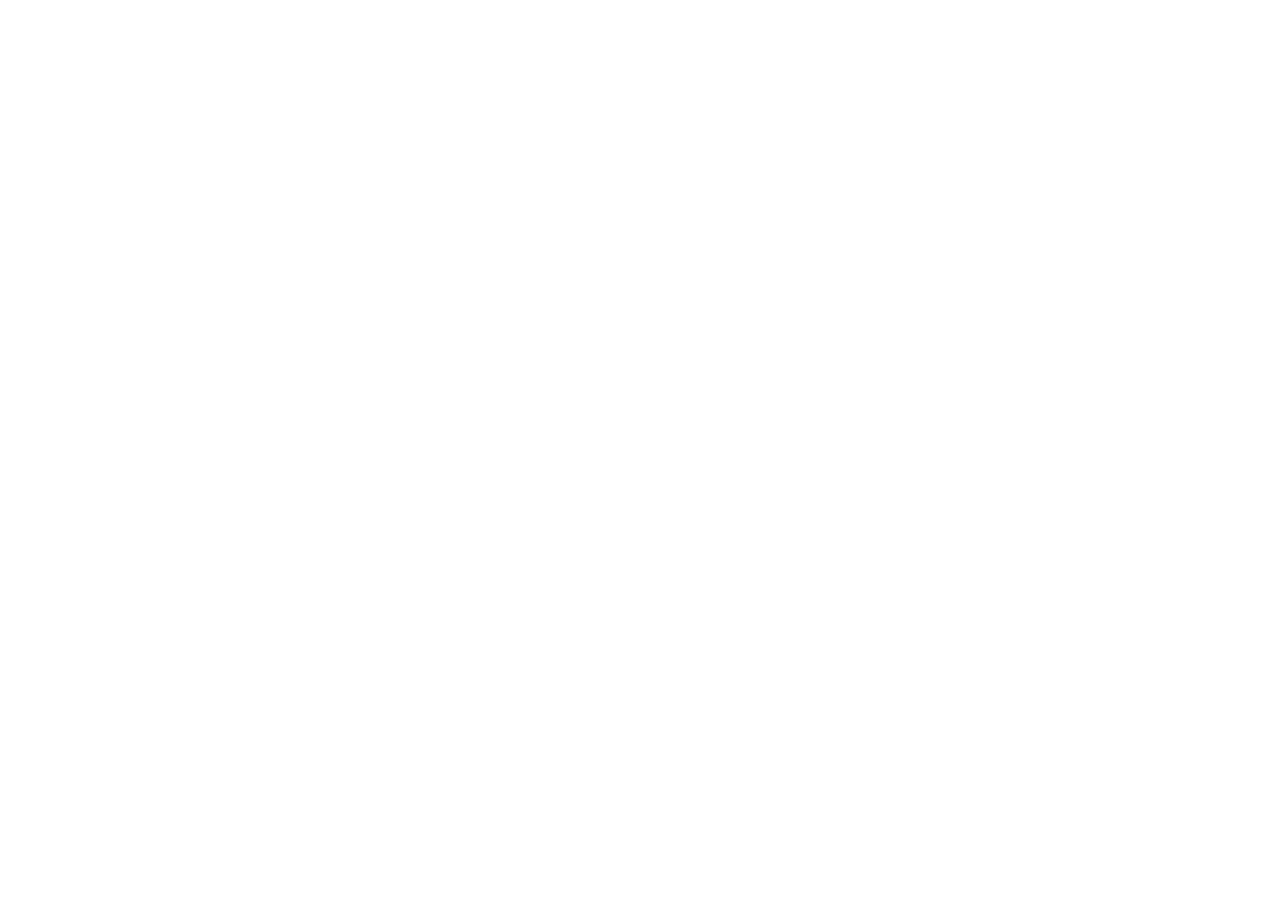
==== snake-game.html @ a16d13c1 "add canvas, snake & game colours, snake starting point and its segments. add future functions" ====
<!DOCTYPE html>
<html lang="en">
<head>
    <meta charset="UTF-8">
    <meta http-equiv="X-UA-Compatible" content="IE=edge">
    <meta name="viewport" content="width=device-width, initial-scale=1.0">
    <title>Project1-snake-game</title>
    <link rel="stylesheet" href="./styles/snake.css">
</head>
<body>
    <div>
        <canvas id="snake-canvas" height="800" width="800"></canvas>
    </div>
    <script src="./javascript/snake-canvas.js"></script>
    <script src="./javascript/snake-game.js"></script>
</body>
</html>
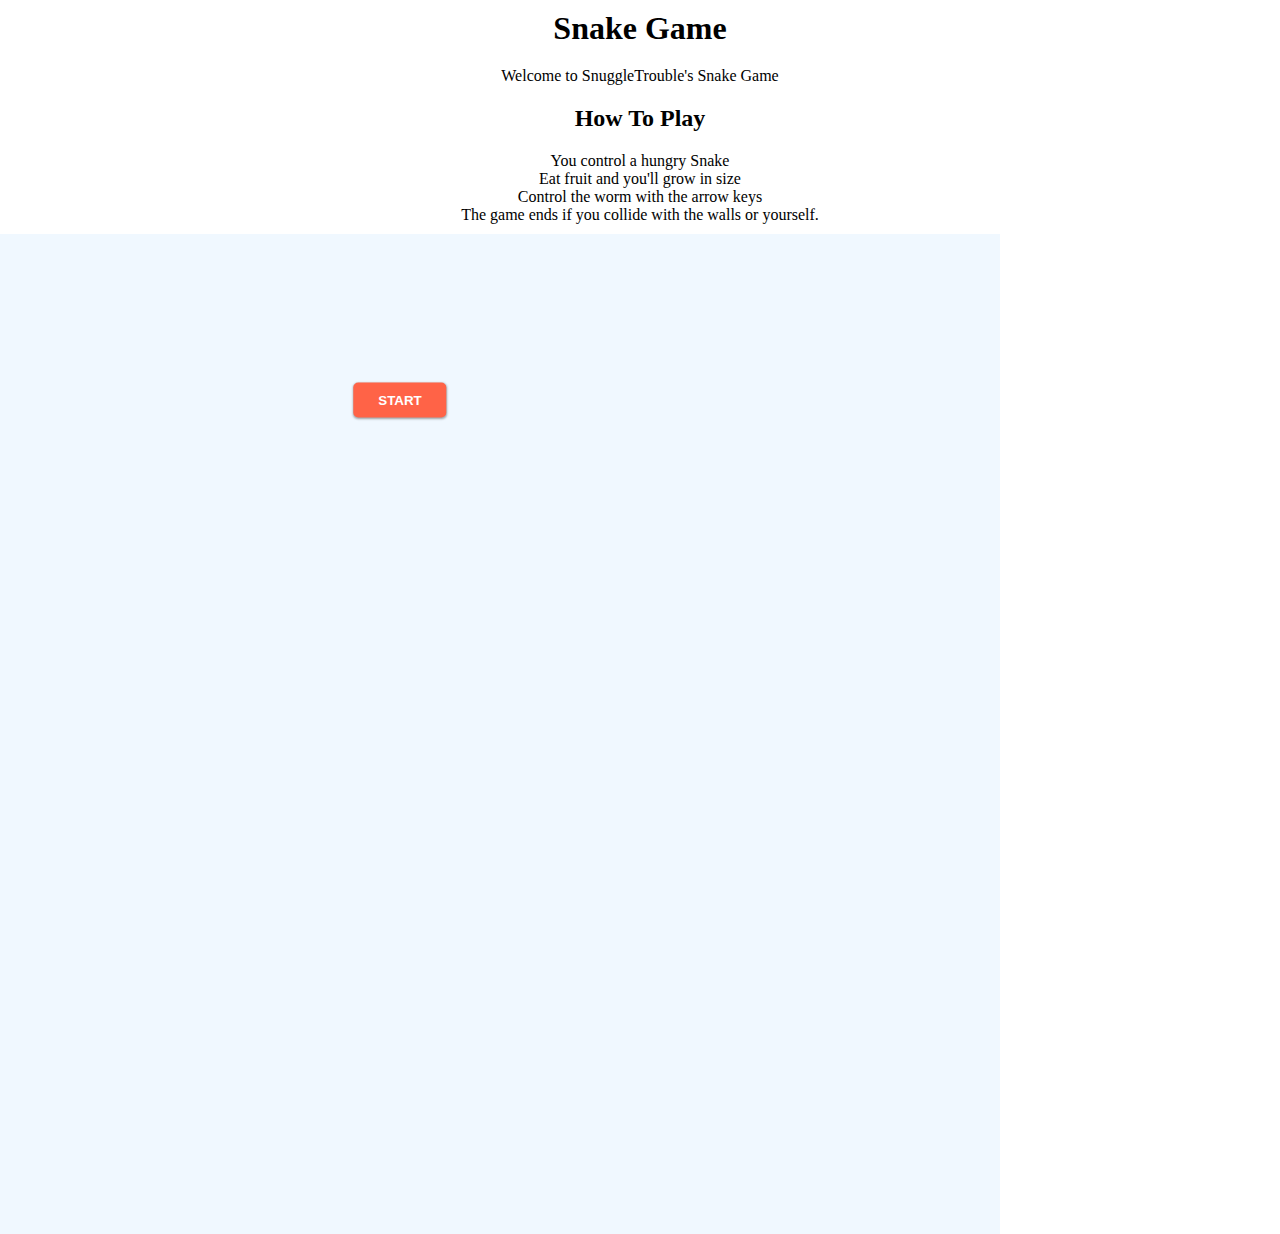
==== commit 51c0ddb8: "add divs, headlines and paragraphs" ====
--- a/snake-game.html
+++ b/snake-game.html
@@ -4,13 +4,28 @@
     <meta charset="UTF-8">
     <meta http-equiv="X-UA-Compatible" content="IE=edge">
     <meta name="viewport" content="width=device-width, initial-scale=1.0">
-    <title>Project1-snake-game</title>
-    <link rel="stylesheet" href="./styles/snake.css">
+    <title>Worm Game</title>
+    <link rel="stylesheet" href="./styles/snake-game.css">
 </head>
 <body>
-    <div>
-        <canvas id="snake-canvas" height="800" width="800"></canvas>
+    <!-- Start Area -->
+    <div id="game-intro">
+        <h1>Snake Game</h1>
+        <p>Welcome to SnuggleTrouble's Snake Game</p>
+        <h2>How To Play</h2>
+        <p>You control a hungry Snake 
+        <br> Eat fruit and you'll grow in size 
+        <br> Control the worm with the arrow keys 
+        <br> The game ends if you collide with the walls or yourself.
+        </p>
+        <button class="startBtn">START</button>
     </div>
+    <!-- Game -->
+    <div id="game">
+        <canvas class="canvas" height="1000" width="1000"></canvas>
+    </div>
+    <!-- Scoreboard -->
+    
     <script src="./javascript/snake-canvas.js"></script>
     <script src="./javascript/snake-game.js"></script>
 </body>
--- a/styles/snake-game.css
+++ b/styles/snake-game.css
@@ -0,0 +1,39 @@
+* {
+    margin: 0;
+    padding: 0;
+    box-sizing: border-box;
+}
+
+.canvas {
+    background-color: aliceblue;
+    position: absolute;
+}
+
+h1, h2, p {
+    display: flex;
+    justify-content: center;
+    align-items: center;
+    text-align: center;
+    padding: 10px;
+}
+
+.startBtn {
+    cursor: pointer;
+    z-index: 1;
+    position: absolute;
+    top: 400px;
+    left: 400px;
+    transform: translate(-50%, -50%);
+    background-color: tomato;
+    color: white;
+    font-weight: 600;
+    border: none;
+    box-shadow: 0 1px 3px rgba(0, 0, 0, 0.12), 0 1px 2px rgba(0, 0, 0, 0.24);
+    transition: all 0.3s cubic-bezier(0.25, 0.8, 0.25, 1);
+    padding: 10px 25px;
+    border-radius: 5px;
+}
+
+.startBtn:hover {
+    box-shadow: 0 14px 28px rgba(0, 0, 0, 0.25), 0 10px 10px rgba(0, 0, 0, 0.22);
+}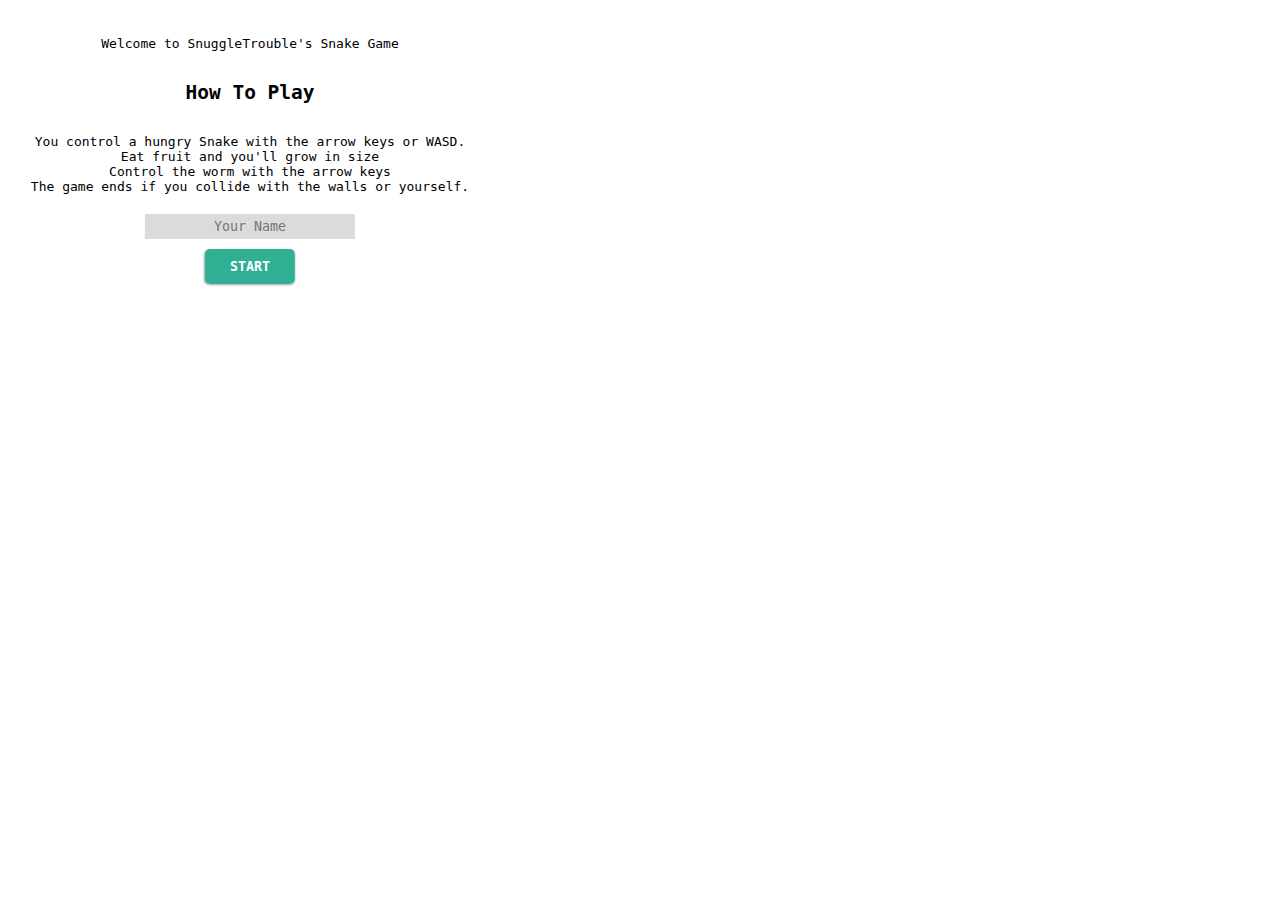
==== commit 42a1a924: "changes made to splash screens. Snake now works as a rectangle that moves automatically across the b" ====
--- a/snake-game.html
+++ b/snake-game.html
@@ -4,29 +4,35 @@
     <meta charset="UTF-8">
     <meta http-equiv="X-UA-Compatible" content="IE=edge">
     <meta name="viewport" content="width=device-width, initial-scale=1.0">
-    <title>Worm Game</title>
-    <link rel="stylesheet" href="./styles/snake-game.css">
+    <title>Snake Game</title>
+    <link rel="stylesheet" href="./styles/snake.css">
 </head>
 <body>
     <!-- Start Area -->
-    <div id="game-intro">
+    <div class="startBtnContainer">
         <h1>Snake Game</h1>
         <p>Welcome to SnuggleTrouble's Snake Game</p>
         <h2>How To Play</h2>
-        <p>You control a hungry Snake 
+        <p>You control a hungry Snake with the arrow keys or WASD.
         <br> Eat fruit and you'll grow in size 
         <br> Control the worm with the arrow keys 
         <br> The game ends if you collide with the walls or yourself.
         </p>
+        <input class="input" placeholder="Your Name" type="text">
         <button class="startBtn">START</button>
     </div>
     <!-- Game -->
-    <div id="game">
-        <canvas class="canvas" height="1000" width="1000"></canvas>
+    <div class="snakeGame">
+        <canvas class="canvas" height="300" width="500"></canvas>
     </div>
     <!-- Scoreboard -->
+    <div class="scoreListContainer">
+        <h1>SCORE</h1>
+        <ul class="scoreList">
+        </ul>
+        <button class="playAgainBtn">Play Again</button>
+    </div>
     
     <script src="./javascript/snake-canvas.js"></script>
-    <script src="./javascript/snake-game.js"></script>
 </body>
 </html>--- a/styles/snake.css
+++ b/styles/snake.css
@@ -0,0 +1,76 @@
+* {
+    margin: 0;
+    padding: 0;
+    box-sizing: border-box;
+    font-family: monospace;
+}
+
+.canvas {
+    background-color: aliceblue;
+    position: absolute;
+    visibility: hidden;
+}
+
+h1, h2, p {
+    display: flex;
+    justify-content: center;
+    align-items: center;
+    text-align: center;
+    padding: 10px;
+}
+
+.startBtnContainer {
+    visibility: hidden;
+    display: flex;
+    gap: 10px;
+    flex-direction: column;
+    align-items: center;
+    position: absolute;
+    top: 125px;
+    left: 250px;
+    transform: translate(-50%, -50%);
+}
+
+.input {
+    padding: 5px 20px;
+    background-color: rgb(219, 219, 219);
+    border: none;
+    text-align: center;
+}
+
+.startBtn {
+    cursor: pointer;
+    z-index: 1;
+    background-color: rgba(42, 173, 145, 0.973);
+    color: white;
+    font-weight: 600;
+    border: none;
+    box-shadow: 0 1px 3px rgba(0, 0, 0, 0.12), 0 1px 2px rgba(0, 0, 0, 0.24);
+    transition: all 0.3s cubic-bezier(0.25, 0.8, 0.25, 1);
+    padding: 10px 25px;
+    border-radius: 5px;
+}
+
+.startBtn:hover {
+    box-shadow: 0 14px 28px rgba(0, 0, 0, 0.25), 0 10px 10px rgba(0, 0, 0, 0.22);
+}
+
+.scoreListContainer {
+    visibility: hidden;
+    display: flex;
+    gap: 10px;
+    flex-direction: column;
+    align-items: center;
+    position: absolute;
+    top: 125px;
+    left: 250px;
+    transform: translate(-50%, -50%);
+}
+
+.scoreList {
+  list-style: none;
+}
+
+.playAgainBtn {
+    padding: 5px 20px;
+}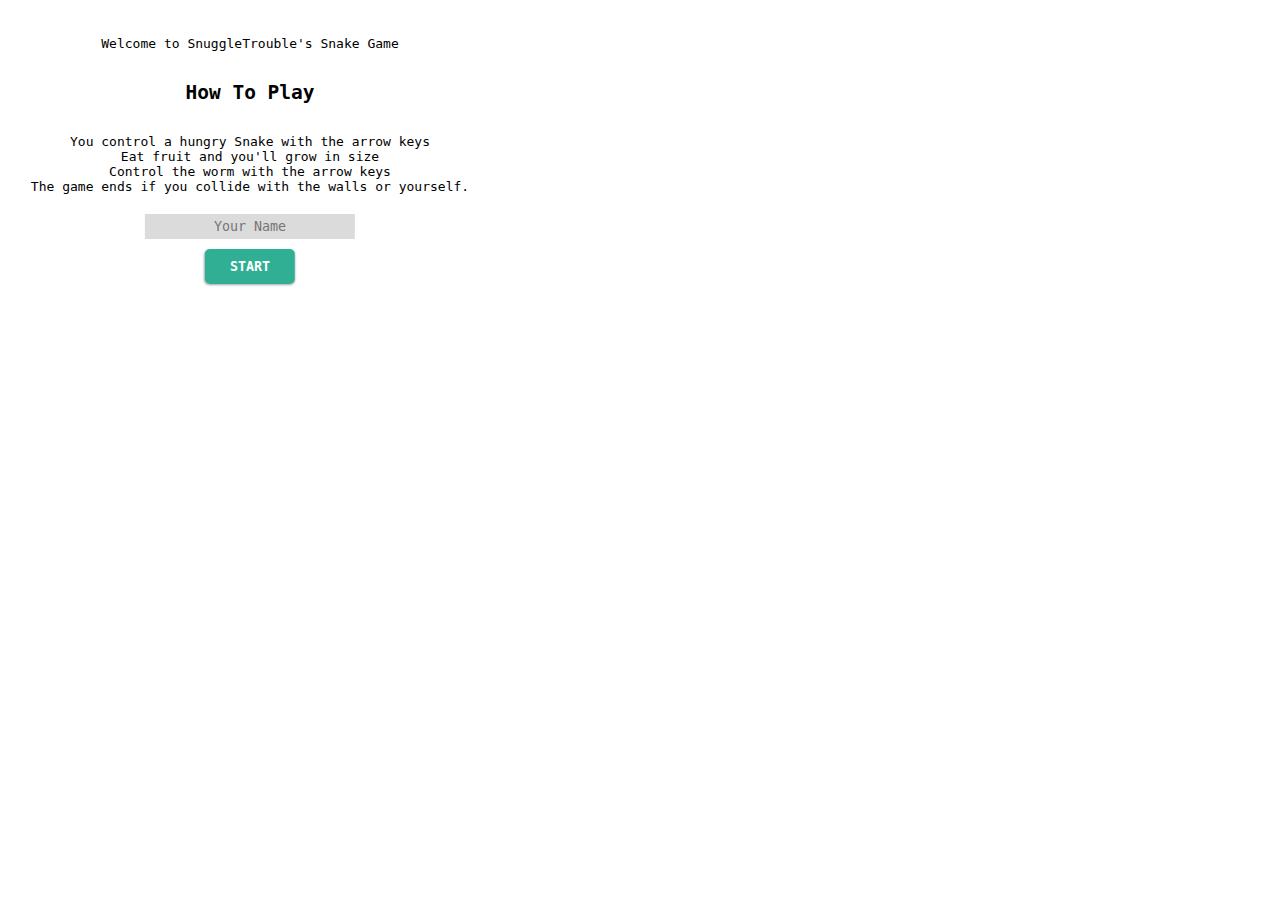
==== commit 47421d95: "add restart game btn styles. remove WASD key movement cos it made snake move if those letters were u" ====
--- a/snake-game.html
+++ b/snake-game.html
@@ -13,7 +13,7 @@
         <h1>Snake Game</h1>
         <p>Welcome to SnuggleTrouble's Snake Game</p>
         <h2>How To Play</h2>
-        <p>You control a hungry Snake with the arrow keys or WASD.
+        <p>You control a hungry Snake with the arrow keys
         <br> Eat fruit and you'll grow in size 
         <br> Control the worm with the arrow keys 
         <br> The game ends if you collide with the walls or yourself.
--- a/styles/snake.css
+++ b/styles/snake.css
@@ -72,5 +72,18 @@
 }
 
 .playAgainBtn {
-    padding: 5px 20px;
+    cursor: pointer;
+    z-index: 1;
+    background-color: rgba(224, 97, 24, 0.973);
+    color: white;
+    font-weight: 600;
+    border: none;
+    box-shadow: 0 1px 3px rgba(0, 0, 0, 0.12), 0 1px 2px rgba(0, 0, 0, 0.24);
+    transition: all 0.3s cubic-bezier(0.25, 0.8, 0.25, 1);
+    padding: 10px 25px;
+    border-radius: 5px;
+}
+
+.playAgainBtn:hover {
+    box-shadow: 0 14px 28px rgba(0, 0, 0, 0.25), 0 10px 10px rgba(0, 0, 0, 0.22);
 }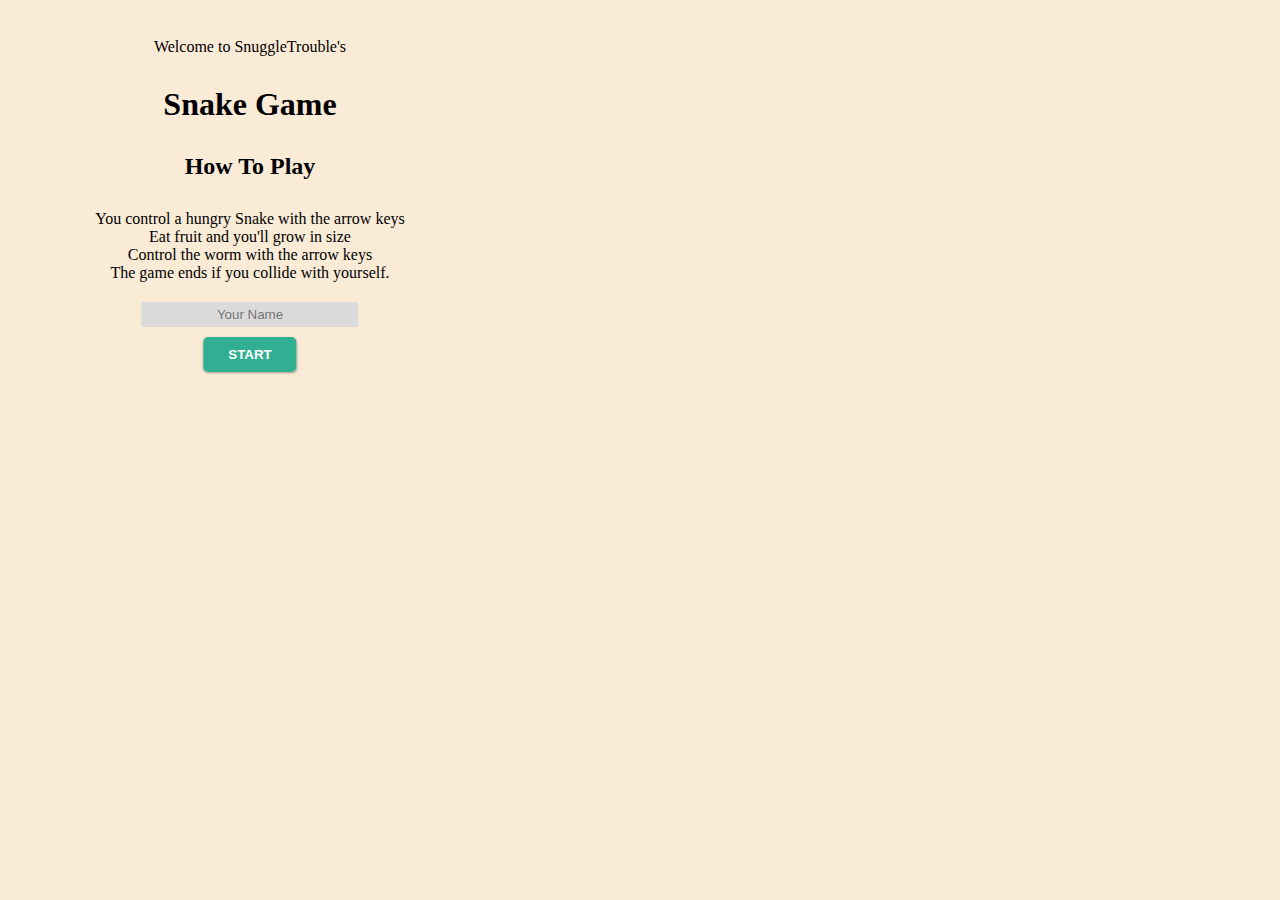
==== commit 0fa5f48a: "create class constructor for snake segments. change snake variables. add tiles to canvas to act as a" ====
--- a/snake-game.html
+++ b/snake-game.html
@@ -10,20 +10,20 @@
 <body>
     <!-- Start Area -->
     <div class="startBtnContainer">
+        <p>Welcome to SnuggleTrouble's</p>
         <h1>Snake Game</h1>
-        <p>Welcome to SnuggleTrouble's Snake Game</p>
         <h2>How To Play</h2>
         <p>You control a hungry Snake with the arrow keys
         <br> Eat fruit and you'll grow in size 
         <br> Control the worm with the arrow keys 
-        <br> The game ends if you collide with the walls or yourself.
+        <br> The game ends if you collide with yourself.
         </p>
         <input class="input" placeholder="Your Name" type="text">
         <button class="startBtn">START</button>
     </div>
     <!-- Game -->
     <div class="snakeGame">
-        <canvas class="canvas" height="300" width="500"></canvas>
+        <canvas class="canvas" width="600" height="600"></canvas>
     </div>
     <!-- Scoreboard -->
     <div class="scoreListContainer">
@@ -33,6 +33,6 @@
         <button class="playAgainBtn">Play Again</button>
     </div>
     
-    <script src="./javascript/snake-canvas.js"></script>
+    <script src="./javascript/snake.js"></script>
 </body>
 </html>--- a/styles/snake.css
+++ b/styles/snake.css
@@ -2,20 +2,20 @@
     margin: 0;
     padding: 0;
     box-sizing: border-box;
-    font-family: monospace;
 }
 
-.canvas {
-    background-color: aliceblue;
-    position: absolute;
-    visibility: hidden;
+/*Splash Screens*/
+
+body {
+    display: flex;
+    flex-direction: column;
+    align-items: center;
+    justify-content: center;
+    text-align: center;
+    background-color: antiquewhite;
 }
 
 h1, h2, p {
-    display: flex;
-    justify-content: center;
-    align-items: center;
-    text-align: center;
     padding: 10px;
 }
 
@@ -26,7 +26,7 @@
     flex-direction: column;
     align-items: center;
     position: absolute;
-    top: 125px;
+    top: 200px;
     left: 250px;
     transform: translate(-50%, -50%);
 }
@@ -86,4 +86,21 @@
 
 .playAgainBtn:hover {
     box-shadow: 0 14px 28px rgba(0, 0, 0, 0.25), 0 10px 10px rgba(0, 0, 0, 0.22);
-}+}
+
+/*Game Board*/
+.canvas {
+    background-color: darkslategray;
+    box-shadow: 0 14px 28px rgba(0, 0, 0, 0.25), 0 10px 10px rgba(0, 0, 0, 0.22);
+    visibility: hidden;
+}
+
+/* .snake {
+    background-color: limegreen;
+    border: .25vmin solid darkgreen;
+}
+
+.fruit {
+    background-color: darkred;
+    border: .25vmin solid black;
+} */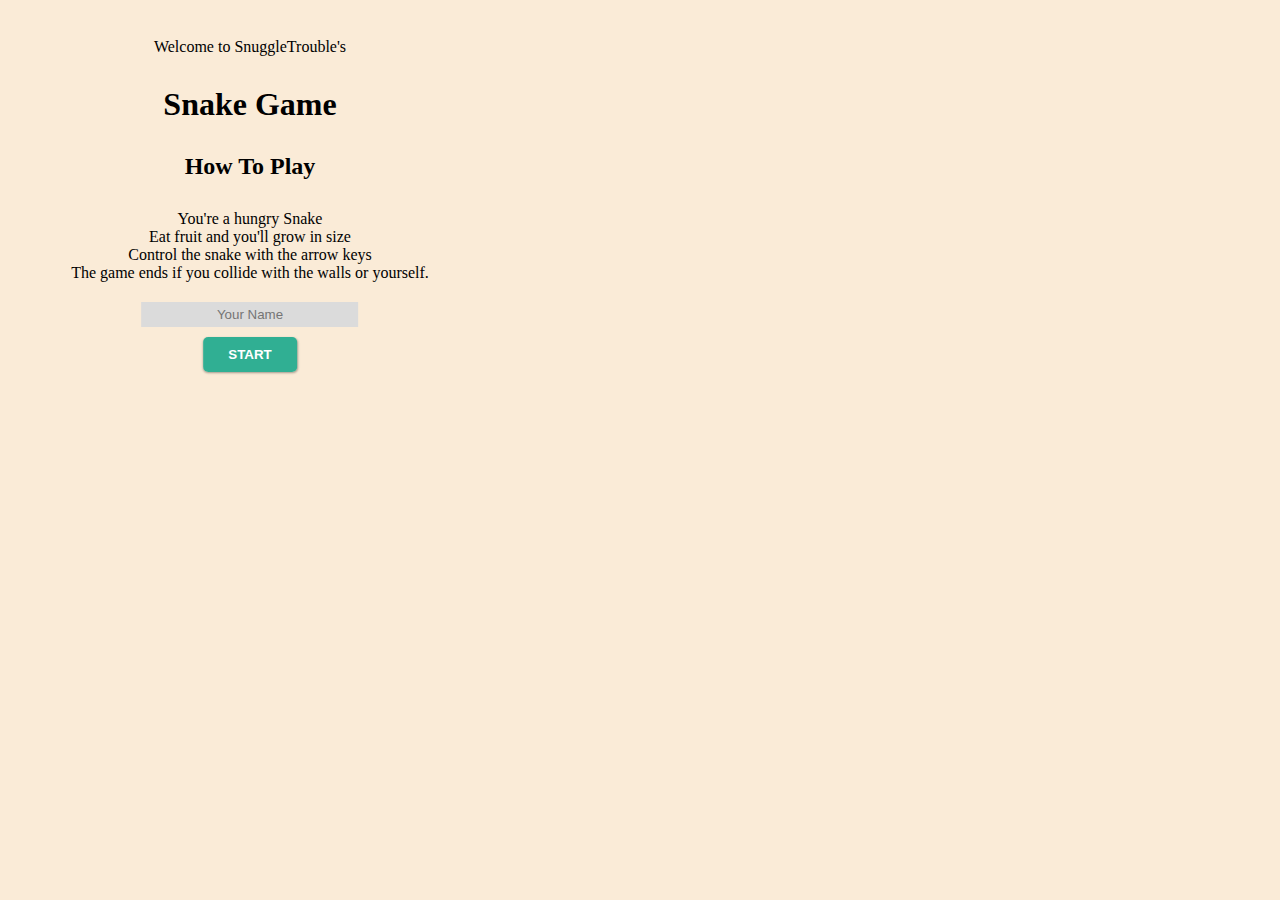
==== commit 3d89784b: "add game over and play again screen. add collision conditions.  error with game over as its linked t" ====
--- a/snake-game.html
+++ b/snake-game.html
@@ -13,17 +13,17 @@
         <p>Welcome to SnuggleTrouble's</p>
         <h1>Snake Game</h1>
         <h2>How To Play</h2>
-        <p>You control a hungry Snake with the arrow keys
+        <p>You're a hungry Snake
         <br> Eat fruit and you'll grow in size 
-        <br> Control the worm with the arrow keys 
-        <br> The game ends if you collide with yourself.
+        <br> Control the snake with the arrow keys 
+        <br> The game ends if you collide with the walls or yourself.
         </p>
         <input class="input" placeholder="Your Name" type="text">
         <button class="startBtn">START</button>
     </div>
     <!-- Game -->
     <div class="snakeGame">
-        <canvas class="canvas" width="600" height="600"></canvas>
+        <canvas class="canvas" width="400" height="400"></canvas>
     </div>
     <!-- Scoreboard -->
     <div class="scoreListContainer">
--- a/styles/snake.css
+++ b/styles/snake.css
@@ -7,6 +7,8 @@
 /*Splash Screens*/
 
 body {
+    width: 100vw;
+    height: 100vh;
     display: flex;
     flex-direction: column;
     align-items: center;
